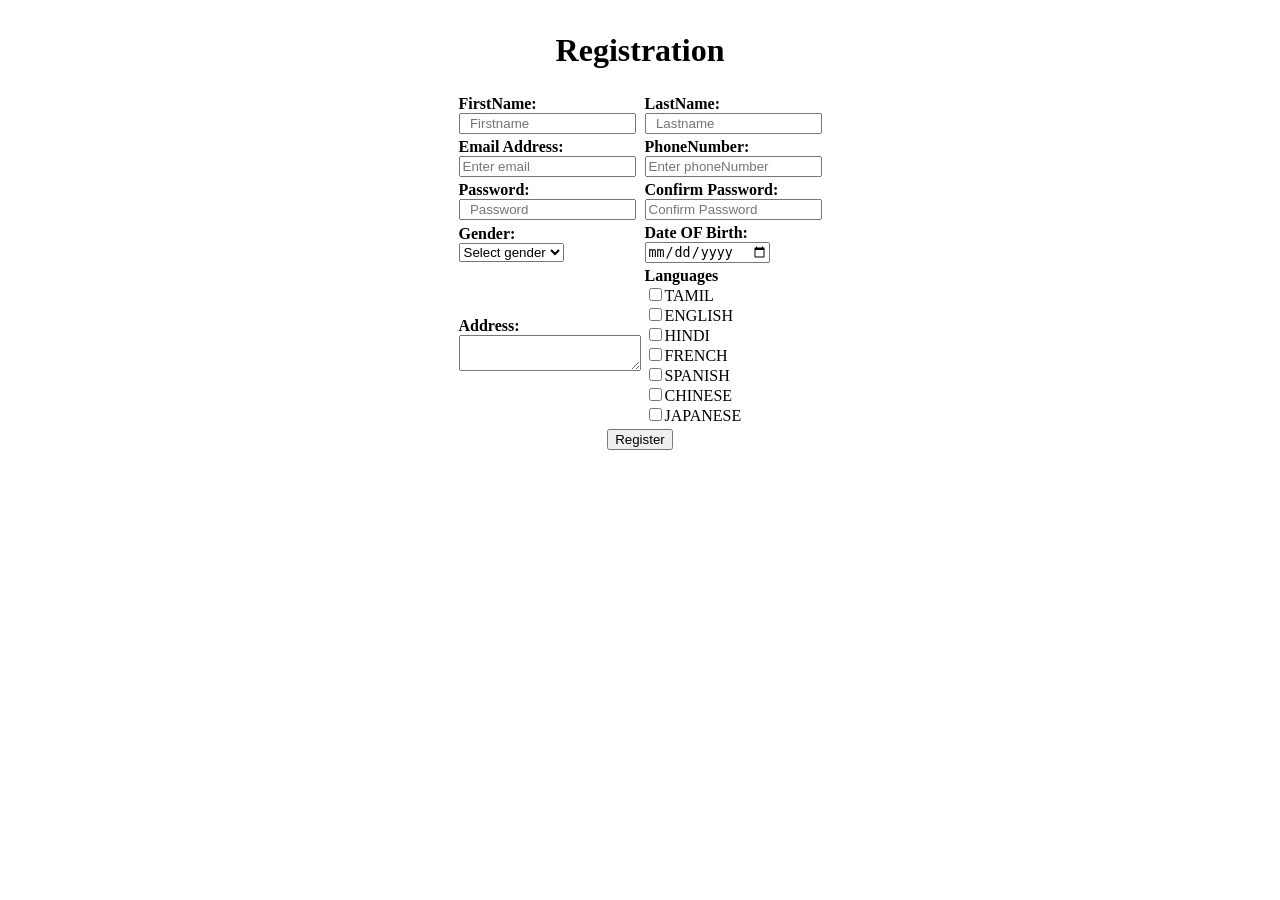
==== register.html @ 75f7f7db "Initial commit - Registration Form" ====
<!DOCTYPE  html>
<html>
<head>
  <title>login</title>
 <link rel="stylesheet" href="https://in.pinterest.com/pin/grfs--12455336469677795/">
 <link rel="stylesheet" href="style.css">
</head>
<body><center>
  <form>
   
<table  align="center" cellspacing="2">
  <tr>
    <td  colspan ="2" align="center">
    <h1 class="heading"><b>Registration</b> </h1>
    </td>
    </tr>
    </center>
    <tr class="heading-row">
 
 <td>
        <div class="first-name">
     <label><b>FirstName:</b></label><br>
        
     <input type="text" placeholder="  Firstname" 
        class="first-position">   
         </td>
   
    </div>
   
   
    <td>    
        <div class="first-name">
       <label><b>LastName:</b></label><br>
     <input type="text" placeholder="  Lastname" 
             class="first-position">
             </div>
    </td>
    </tr>
    
    <tr class="heading-row">
   <td>
       <div class="first-name">
      <label><b>Email Address:</label></b><br>
       
      <input type="email" placeholder="Enter email" class="first-position">
             </div>
            </td>
            
            
         
  
            <td>
                <div class="first-name">
      <label><b>PhoneNumber:</b></label><br>
       <input type="tel" placeholder="Enter phoneNumber"class="first-position">
             </div>
            </td>
            </tr>
            
  
  
            <tr class="heading-row">
           
             <td>
                 <div class="first-name"> 
            <label><b>Password:</b></label><br>    
      <input type="password" placeholder="  Password" class="first-position">
     </div>                 
   </td>
 
   
    
    
        
  <td>
      <div class="first-name"> 
        <label><b>Confirm Password:</b></label><br>
   <input type=" Password" placeholder="Confirm Password" class="first-position">
           </div>  
         </td>
         </tr>
         
         <tr class="gender-row" >
         <td>
           <div class="first-name">
              <label><b>Gender:</b></label><br>
      <select id="gender" name="gender" class="gender-position">
        <option value="">Select gender</option>
        <option value="male">Male</option>
        <option value="female">Female</option>
        <option value="other">Other</option>
      </select> 
      </div>
             </td>
          
          <td>
      <div class="first-name"> 
          
        <label><b>Date OF Birth:</b></label><br>
      
    <input type="date" class="date-position">
                      </div>
         </td>
         </tr>
         
        <tr class="heading-row">
            
  <td class="address-move">
      
    <div class="address">
      <label><b>Address:</b></label><br>
      <textarea id="address" name="address" class="address-position"></textarea>
    </div>
  </td>
  <td>
  <div class="language">
  <label><b>Languages</b></label><br>
  
   <label><input type="checkbox" name="language" value="tamil">TAMIL</label><br>
   <label><input type="checkbox" name="language" value="english">ENGLISH</label><br>
   <label><input type="checkbox" name="language" value="hindi">HINDI</label><br>
   <label><input type="checkbox" name="language" value="french">FRENCH</label><br>
   <label><input type="checkbox" name="language" value="spanish">SPANISH</label><br>
   <label><input type="checkbox" name="language" value="chinese">CHINESE</label><br>
   <label><input type="checkbox" name="language" value="japanese">JAPANESE</label>
   
 
 </div>
 </td>
 </tr>

 <tr>
    <td colspan="2" align="center">
      <input type="submit" value="Register" class="register">
       
                 </td>
  </tr>
	
	</body>
	</html>
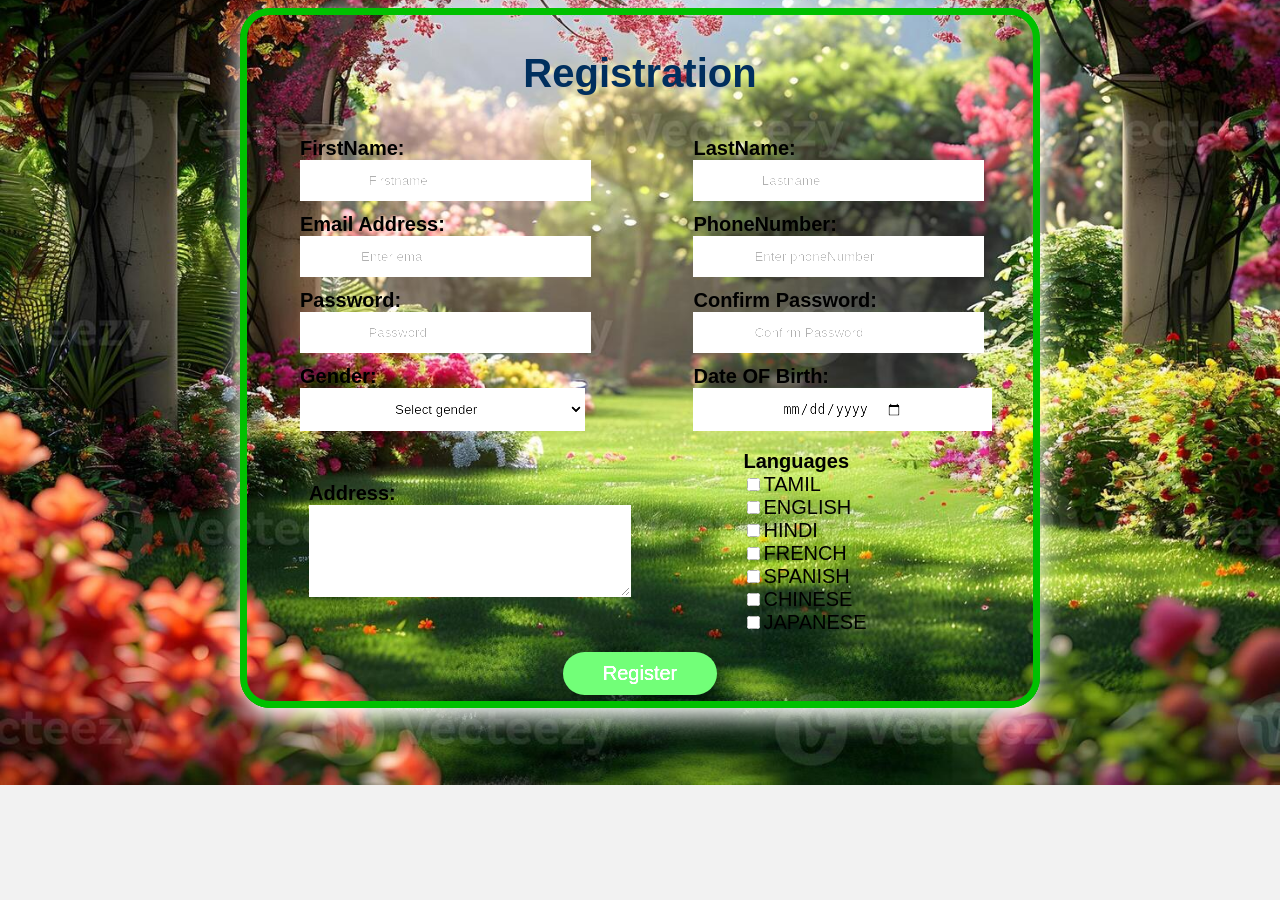
==== commit e1c89339: "Initial-register commit" ====
--- a/register.html
+++ b/register.html
@@ -3,7 +3,7 @@
 <head>
   <title>login</title>
  <link rel="stylesheet" href="https://in.pinterest.com/pin/grfs--12455336469677795/">
- <link rel="stylesheet" href="style.css">
+ <link rel="stylesheet" href="assets/css/style.css">
 </head>
 <body><center>
   <form>
--- a/assets/css/style.css
+++ b/assets/css/style.css
@@ -0,0 +1,66 @@
+body{
+background-image: url('../img/register.png');
+background-size:cover;
+background-repeat:no-repeat; background-position:center;
+filter: brightness(1.5);
+background-color: #f2f2f2;
+font-family:Arial;
+ }
+ table{
+ border:7px solid green;
+border-radius:30px;
+width:800px;
+height:700px;
+box-shadow: 0 10px 25px white;
+ }
+.heading {
+ color:#001f3f;
+ font-size:40px;
+}
+.heading-row{
+   font-size:20px;
+}
+.first-name{
+ margin-left:50px;
+}
+.first-position{
+ padding: 12px 60px;
+ border:1px solid #ccc;
+    
+}
+.gender-row{
+ margin-left:50px;
+ font-size:20px;
+}
+.date-position {
+padding:12px 88px;
+border: 1px solid #ccc;
+    
+}
+.address {
+margin-left:29px;
+}
+.address-position{
+padding:30px 72px;
+border:1px solid #ccc;
+}
+.language {
+ margin-left:100px;
+}
+.register {
+padding:10px 40px;
+border-radius: 30px;
+font-size:20px; 
+background-color:#4CAF50; 
+color: white;
+border:none;
+    }
+.address-move {
+ position:relative;
+ left:30px;
+}
+.gender-position{
+    padding: 12px 90px;
+ border:1px solid #ccc;
+ 
+}
